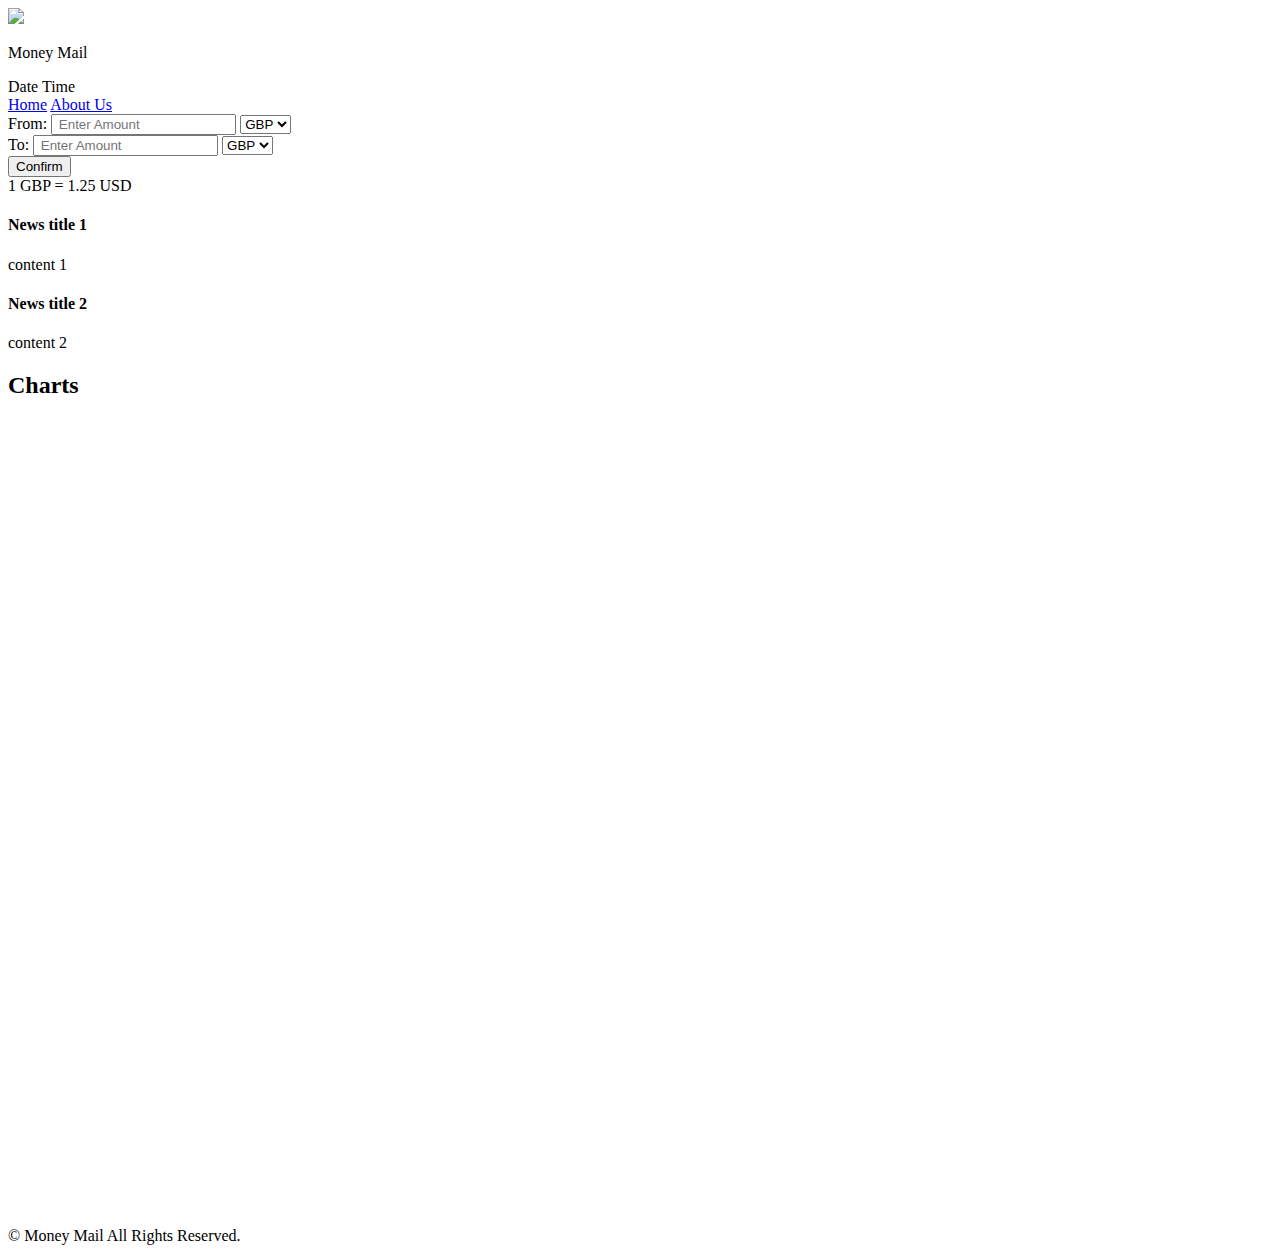
==== index.html @ 21fdd503 "fixed nav alignment" ====
<!DOCTYPE html>
<html lang="en">
  <head>
    <meta charset="UTF-8" />
    <meta http-equiv="X-UA-Compatible" content="IE=edge" />
    <meta name="viewport" content="width=device-width, initial-scale=1.0" />
    <title>Money Mail Homepage</title>
    <link rel="preconnect" href="https://fonts.googleapis.com/css2?family=Cormorant:wght@400;500;600;700&display=swap">
    <link rel="preconnect" href="https://fonts.gstatic.com" crossorigin>
    <script src="https://cdn.tailwindcss.com"></script>

    <script>
      tailwind.config = {
        theme: {
          screens: {
            sm: "480px",
            md: "768px",
            lg: "976px",
            xl: "1280px",
          },
          extend: {
            fontFamily: {
        'cormorant': ['"Cormorant"', 'serif']
      },
            colors: {
              "sea-blue": "#73b9d7",
              "sky-blue": "#9de6e8",
              "peach-puff": "#f9dbbdff",
              "light-pink": "#ffa5abff",
              "blush": "#da627dff",
              "maroon-x-11": "#a53860ff",
              "dark-sienna": "#450920ff",
              "russian-violet": "#231942ff",
              "purple-navy": "#5e548eff",
              "purple-mountain-majesty": "#9f86c0ff",
              "lilac": "#be95c4ff",
              "pink-lavender": "#e0b1cbff",
            },
          },
        },
      };
    </script>
    <!-- <style type="text/tailwindcss">
      @layer utilities {
        /* all custom css goes here */
        .example-class {
          background-color: red;
        }
      }
    </style> -->
  </head>
  <body class="flex flex-col min-h-screen font-cormorant">
    <!-- Header -->
    <header class="header flex justify-between py-6 px-4 bg-white shadow-lg bg-russian-violet text-white">
      <div class="flex w-1/2 justify-between">
        <!-- Logo -->
        <div class="flex">
          <div class="place-self-center"><img src="./assets/logo/money-mail-logo.jpeg" class="h-12 pr-2"/>
          </div>
          <div class="ml-2 text-5xl font-semibold"><p>Money Mail</p></div>
        </div>

        <!-- Moment.js date and time -->
        <div class="place-self-center text-xl">Date Time</div>
      </div>
      <!-- Right Hand Side Nav Bar -->
      <nav class="flex items-center">
        <a class="font-semibold hover:bg-white py-3 px-2 no-underline rounded uppercase hover:text-russian-violet" href="./index.html">Home</a>
        <a class="font-semibold hover:bg-white py-3 px-2 no-underline rounded uppercase hover:text-russian-violet" href="./team.html">About Us</a>
      </nav>
    </header>

    <!-- Main -->
    <main class="flex-1 flex flex-col h-full">
      <!-- Currency Section -->
      <section>
        <div class="flex flex-col mt-4 mx-20">
            <!-- Currency conversion Form -->
            <form
              class="py-14 w-full mt-10 border rounded-md text-white 
              bg-[url('https://images.unsplash.com/photo-1580519542036-c47de6196ba5?crop=entropy&cs=tinysrgb&fm=jpg&ixlib=rb-1.2.1&q=80&raw_url=true&ixid=MnwxMjA3fDB8MHxwaG90by1wYWdlfHx8fGVufDB8fHx8&auto=format&fit=crop&w=1471')]"
              id="currency-form"
              action="">
              <div class="flex justify-center">
                <div>
                  <label class="inline-block w-10 font-semibold" for="input-currency">From:</label>
                  <input class="border rounded-md text-russian-violet" type="text" id="input-amt" placeholder=" Enter Amount" />
                  <select class="mb-6 md:mr-6 border text-black rounded-md p-0.5" name="currency" id="currency1">
                    <option value="GBP">GBP</option>
                    <option value="USD">USD</option>
                    <option value="EUR">EUR</option>
                    <option value="JPY">JPY</option>
                    <option value="CHF">CHF</option>
                    <option value="CAD">CAD</option>
                  </select>
                </div>
                <div>
                  <label class="inline-block w-5 font-semibold" for="output-currency">To:</label>
                  <input class="border rounded-md text-russian-violet" type="text" id="output-amt" placeholder=" Enter Amount" />
                  <select class="border text-black rounded-md p-0.5" name="currency" id="currency2">
                    <option value="GBP">GBP</option>
                    <option value="USD">USD</option>
                    <option value="EUR">EUR</option>
                    <option value="JPY">JPY</option>
                    <option value="CHF">CHF</option>
                    <option value="CAD">CAD</option>
                  </select>
                </div>
                <div class="pl-10">
                  <button
                  class="inline-block w-20 font-semibold bg-russian-violet rounded-md border border-russian-violet"
                  id="confirm-btn">Confirm
                </button>
                </div>
              </div>
              <div class="flex justify-center">
                <div id="conversion-info"
                class="w-1/5 flex py-4 justify-center items-center text-gray-200 rounded-md border bg-russian-violet ">
                1 GBP = 1.25 USD</div>
              </div>
            </form>
          
          </div>
        <div class="flex-1 grid md:grid-cols-2 my-10 content-center text-center border py-10 myown mx-14 p-3 bg-russian-violet rounded-lg">
          <div class="p-3">
            <div class="bg-white p-6 shadow-lg">
            <h4 class="text-2xl font-bold mb-2 text-gray-800"
            id="news-title-1">News title 1</h4>
            <p class="text-gray-700" 
            id="news1">content 1</p>
          </div></div>
          <div class="p-3">
            <div class="bg-white p-6 shadow-lg">
            <h4 class="text-2xl font-bold mb-2 text-gray-800"
            id="news-title-2">News title 2</h4>
            <p class="text-gray-700" 
            id="news2">content 2</p>
          </div></div>
        </div>
      </section>

      <!-- Charts Section -->
      <section class="w-full border flex-1" id="chart-section">
        <div>
          <h2 class="text-6xl mb-6">Charts</h2>
          <div class="flex flex-col gap-2 md:flex-row w-full justify-around">
            <div>
                <!-- chart will be embedded in here -->
                <canvas id="chart-1" width="400" height="400"></canvas></div>
              <div>
                <!-- chart will be embedded in here -->
                <canvas id="chart-2" width="400" height="400"></canvas></div>
          </div>
          </div>
        </div>
      </section>
    </main>
    <footer class="py-6 border bg-russian-violet text-white text-center">&copy; Money Mail All Rights Reserved.</footer>
    <script
    src="https://cdnjs.cloudflare.com/ajax/libs/jquery/3.6.0/jquery.min.js"
    integrity="sha512-894YE6QWD5I59HgZOGReFYm4dnWc1Qt5NtvYSaNcOP+u1T9qYdvdihz0PPSiiqn/+/3e7Jo4EaG7TubfWGUrMQ=="
    crossorigin="anonymous"
    referrerpolicy="no-referrer"
  ></script>
  <script
    src="https://cdnjs.cloudflare.com/ajax/libs/jqueryui/1.12.1/jquery-ui.min.js"
    integrity="sha512-uto9mlQzrs59VwILcLiRYeLKPPbS/bT71da/OEBYEwcdNUk8jYIy+D176RYoop1Da+f9mvkYrmj5MCLZWEtQuA=="
    crossorigin="anonymous"
    referrerpolicy="no-referrer"
  ></script>
  <script src="https://cdn.jsdelivr.net/npm/chart.js@3.7.1/dist/chart.min.js"></script>
  <script
    src="https://cdnjs.cloudflare.com/ajax/libs/moment.js/2.29.3/moment.min.js"
    integrity="sha512-x/vqovXY/Q4b+rNjgiheBsA/vbWA3IVvsS8lkQSX1gQ4ggSJx38oI2vREZXpTzhAv6tNUaX81E7QBBzkpDQayA=="
    crossorigin="anonymous"
    referrerpolicy="no-referrer"
  ></script>
  <script src="./assets/js/news.js"></script>
  <script src="./assets/js/index.js"></script>
  </body>
</html>
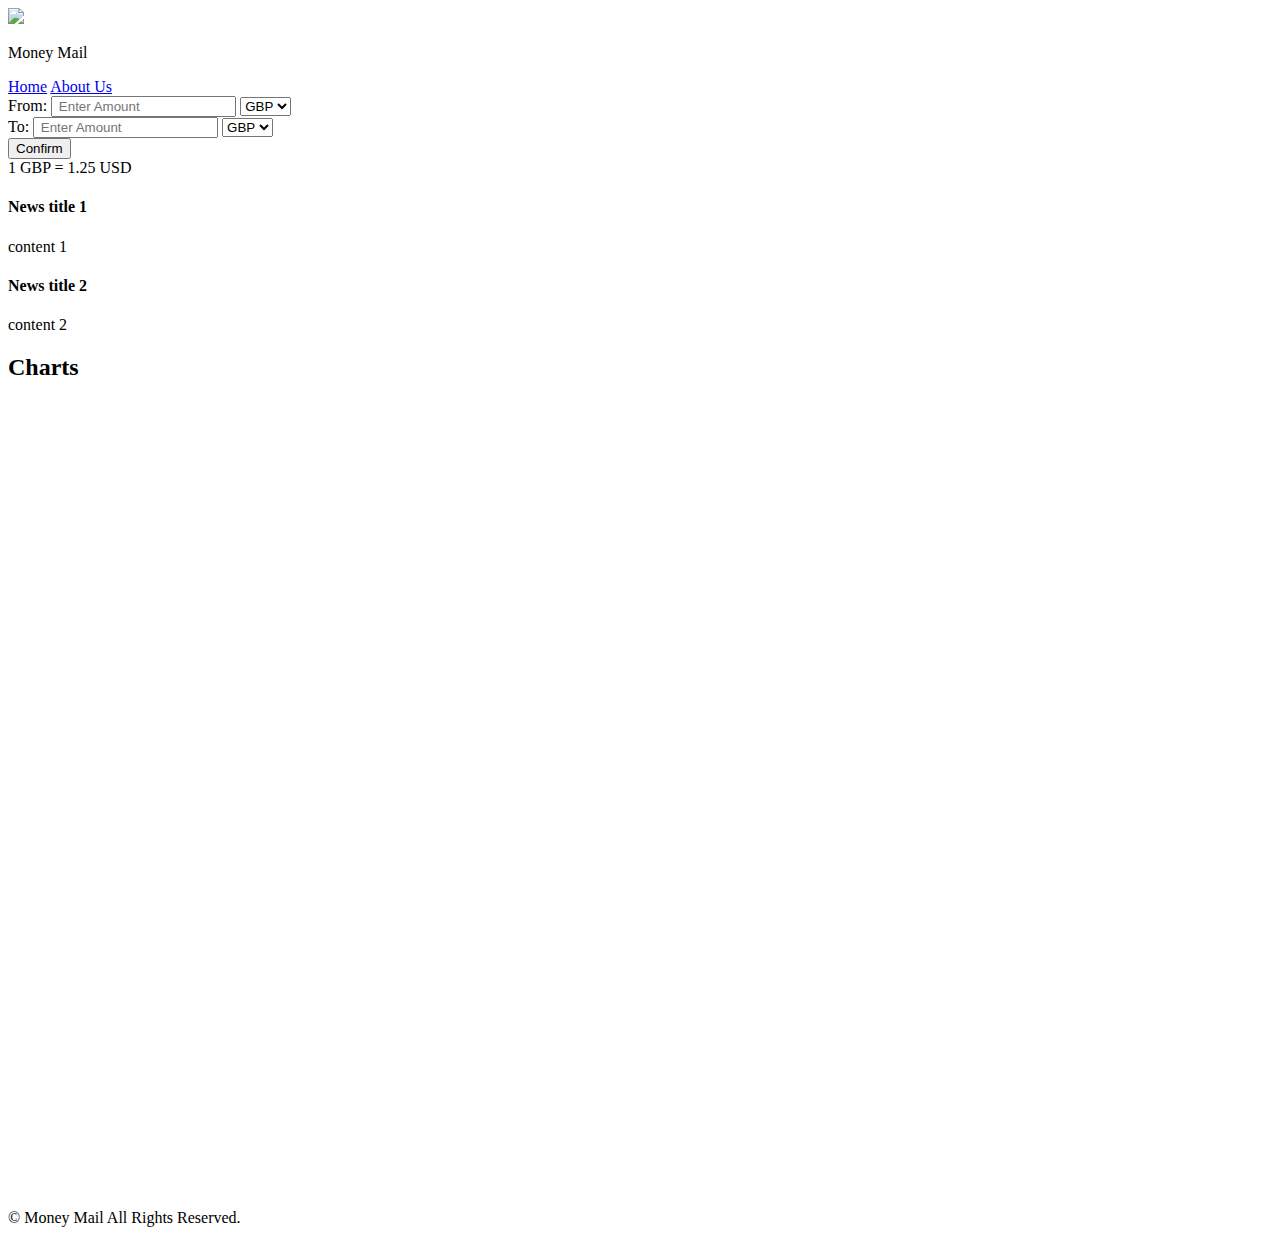
==== commit d1a79159: "fixed alignment moment.js" ====
--- a/index.html
+++ b/index.html
@@ -57,12 +57,11 @@
         <div class="flex">
           <div class="place-self-center"><img src="./assets/logo/money-mail-logo.jpeg" class="h-12 pr-2"/>
           </div>
-          <div class="ml-2 text-5xl font-semibold"><p>Money Mail</p></div>
+          <div class="mx-10 text-5xl font-semibold"><p>Money Mail</p></div>
+            <!-- Moment.js date and time -->
+        <div class="date-timer place-self-center text-2xl font-bold"></div>
+      </div>
         </div>
-
-        <!-- Moment.js date and time -->
-        <div class="place-self-center text-xl">Date Time</div>
-      </div>
       <!-- Right Hand Side Nav Bar -->
       <nav class="flex items-center">
         <a class="font-semibold hover:bg-white py-3 px-2 no-underline rounded uppercase hover:text-russian-violet" href="./index.html">Home</a>
@@ -170,11 +169,9 @@
   ></script>
   <script src="https://cdn.jsdelivr.net/npm/chart.js@3.7.1/dist/chart.min.js"></script>
   <script
-    src="https://cdnjs.cloudflare.com/ajax/libs/moment.js/2.29.3/moment.min.js"
-    integrity="sha512-x/vqovXY/Q4b+rNjgiheBsA/vbWA3IVvsS8lkQSX1gQ4ggSJx38oI2vREZXpTzhAv6tNUaX81E7QBBzkpDQayA=="
-    crossorigin="anonymous"
-    referrerpolicy="no-referrer"
-  ></script>
+  src="https://cdnjs.cloudflare.com/ajax/libs/moment.js/2.29.3/moment.min.js"
+  crossorigin="anonymous" referrerpolicy="no-referrer"></script>
+  <script src="./assets/js/utility.js"></script>
   <script src="./assets/js/news.js"></script>
   <script src="./assets/js/index.js"></script>
   </body>
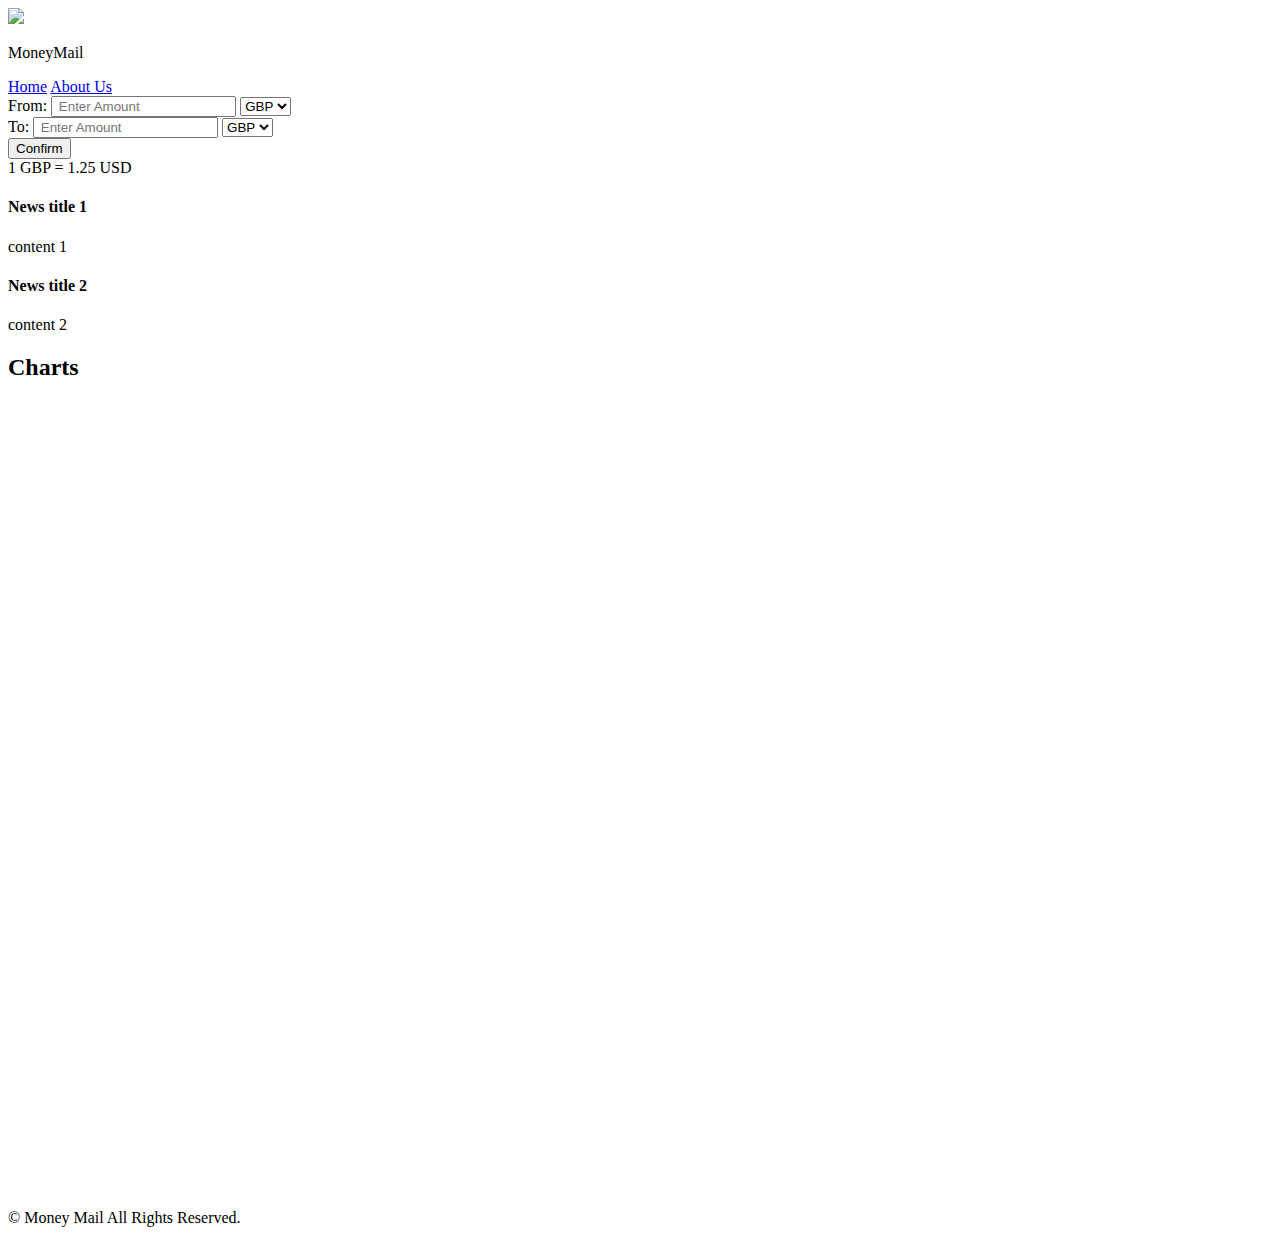
==== commit 81546ec4: "header css" ====
--- a/index.html
+++ b/index.html
@@ -55,11 +55,11 @@
       <div class="flex w-1/2 justify-between">
         <!-- Logo -->
         <div class="flex">
-          <div class="place-self-center"><img src="./assets/logo/money-mail-logo.jpeg" class="h-12 pr-2"/>
+          <div class="place-self-center"><img src="./assets/images/logo/logodraft1.png" class="h-12 pr-2"/>
           </div>
-          <div class="mx-10 text-5xl font-semibold"><p>Money Mail</p></div>
+          <div class="mx-2 pr-2 text-5xl font-semibold"><p>MoneyMail</p></div>
             <!-- Moment.js date and time -->
-        <div class="date-timer place-self-center text-2xl font-bold"></div>
+        <div class="date-timer place-self-center text-1xl font-bold"></div>
       </div>
         </div>
       <!-- Right Hand Side Nav Bar -->
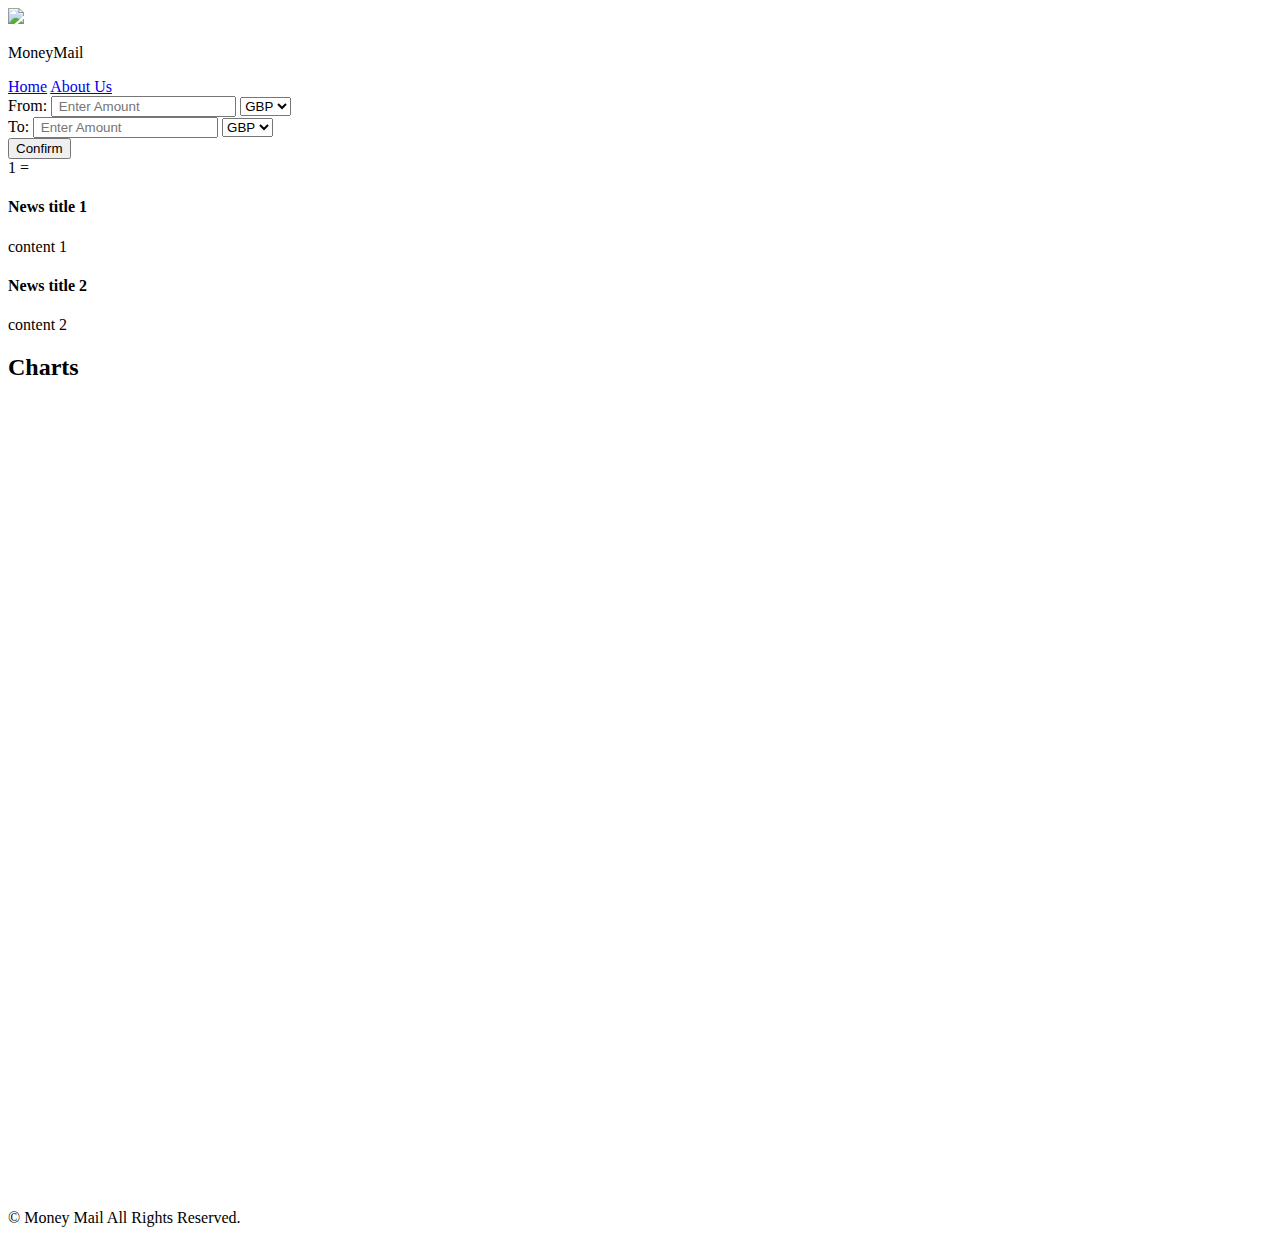
==== commit 95bd4992: "Merge pull request #46 from ss12932/currency-js" ====
--- a/index.html
+++ b/index.html
@@ -5,8 +5,11 @@
     <meta http-equiv="X-UA-Compatible" content="IE=edge" />
     <meta name="viewport" content="width=device-width, initial-scale=1.0" />
     <title>Money Mail Homepage</title>
-    <link rel="preconnect" href="https://fonts.googleapis.com/css2?family=Cormorant:wght@400;500;600;700&display=swap">
-    <link rel="preconnect" href="https://fonts.gstatic.com" crossorigin>
+    <link
+      rel="preconnect"
+      href="https://fonts.googleapis.com/css2?family=Cormorant:wght@400;500;600;700&display=swap"
+    />
+    <link rel="preconnect" href="https://fonts.gstatic.com" crossorigin />
     <script src="https://cdn.tailwindcss.com"></script>
 
     <script>
@@ -20,20 +23,20 @@
           },
           extend: {
             fontFamily: {
-        'cormorant': ['"Cormorant"', 'serif']
-      },
+              cormorant: ['"Cormorant"', "serif"],
+            },
             colors: {
               "sea-blue": "#73b9d7",
               "sky-blue": "#9de6e8",
               "peach-puff": "#f9dbbdff",
               "light-pink": "#ffa5abff",
-              "blush": "#da627dff",
+              blush: "#da627dff",
               "maroon-x-11": "#a53860ff",
               "dark-sienna": "#450920ff",
               "russian-violet": "#231942ff",
               "purple-navy": "#5e548eff",
               "purple-mountain-majesty": "#9f86c0ff",
-              "lilac": "#be95c4ff",
+              lilac: "#be95c4ff",
               "pink-lavender": "#e0b1cbff",
             },
           },
@@ -51,21 +54,32 @@
   </head>
   <body class="flex flex-col min-h-screen font-cormorant">
     <!-- Header -->
-    <header class="header flex justify-between py-6 px-4 bg-white shadow-lg bg-russian-violet text-white">
+    <header
+      class="header flex justify-between py-6 px-4 bg-white shadow-lg bg-russian-violet text-white"
+    >
       <div class="flex w-1/2 justify-between">
         <!-- Logo -->
         <div class="flex">
-          <div class="place-self-center"><img src="./assets/images/logo/logodraft1.png" class="h-12 pr-2"/>
+          <div class="place-self-center">
+            <img src="./assets/images/logo/logodraft1.png" class="h-12 pr-2" />
           </div>
           <div class="mx-2 pr-2 text-5xl font-semibold"><p>MoneyMail</p></div>
-            <!-- Moment.js date and time -->
-        <div class="date-timer place-self-center text-1xl font-bold"></div>
+          <!-- Moment.js date and time -->
+          <div class="date-timer place-self-center text-1xl font-bold"></div>
+        </div>
       </div>
-        </div>
       <!-- Right Hand Side Nav Bar -->
       <nav class="flex items-center">
-        <a class="font-semibold hover:bg-white py-3 px-2 no-underline rounded uppercase hover:text-russian-violet" href="./index.html">Home</a>
-        <a class="font-semibold hover:bg-white py-3 px-2 no-underline rounded uppercase hover:text-russian-violet" href="./team.html">About Us</a>
+        <a
+          class="font-semibold hover:bg-white py-3 px-2 no-underline rounded uppercase hover:text-russian-violet"
+          href="./index.html"
+          >Home</a
+        >
+        <a
+          class="font-semibold hover:bg-white py-3 px-2 no-underline rounded uppercase hover:text-russian-violet"
+          href="./team.html"
+          >About Us</a
+        >
       </nav>
     </header>
 
@@ -74,67 +88,111 @@
       <!-- Currency Section -->
       <section>
         <div class="flex flex-col mt-4 mx-20">
-            <!-- Currency conversion Form -->
-            <form
-              class="py-14 w-full mt-10 border rounded-md text-white 
-              bg-[url('https://images.unsplash.com/photo-1580519542036-c47de6196ba5?crop=entropy&cs=tinysrgb&fm=jpg&ixlib=rb-1.2.1&q=80&raw_url=true&ixid=MnwxMjA3fDB8MHxwaG90by1wYWdlfHx8fGVufDB8fHx8&auto=format&fit=crop&w=1471')]"
-              id="currency-form"
-              action="">
-              <div class="flex justify-center">
-                <div>
-                  <label class="inline-block w-10 font-semibold" for="input-currency">From:</label>
-                  <input class="border rounded-md text-russian-violet" type="text" id="input-amt" placeholder=" Enter Amount" />
-                  <select class="mb-6 md:mr-6 border text-black rounded-md p-0.5" name="currency" id="currency1">
-                    <option value="GBP">GBP</option>
-                    <option value="USD">USD</option>
-                    <option value="EUR">EUR</option>
-                    <option value="JPY">JPY</option>
-                    <option value="CHF">CHF</option>
-                    <option value="CAD">CAD</option>
-                  </select>
-                </div>
-                <div>
-                  <label class="inline-block w-5 font-semibold" for="output-currency">To:</label>
-                  <input class="border rounded-md text-russian-violet" type="text" id="output-amt" placeholder=" Enter Amount" />
-                  <select class="border text-black rounded-md p-0.5" name="currency" id="currency2">
-                    <option value="GBP">GBP</option>
-                    <option value="USD">USD</option>
-                    <option value="EUR">EUR</option>
-                    <option value="JPY">JPY</option>
-                    <option value="CHF">CHF</option>
-                    <option value="CAD">CAD</option>
-                  </select>
-                </div>
-                <div class="pl-10">
-                  <button
+          <!-- Currency conversion Form -->
+          <form
+            class="py-14 w-full mt-10 border rounded-md text-white bg-[url('https://images.unsplash.com/photo-1580519542036-c47de6196ba5?crop=entropy&cs=tinysrgb&fm=jpg&ixlib=rb-1.2.1&q=80&raw_url=true&ixid=MnwxMjA3fDB8MHxwaG90by1wYWdlfHx8fGVufDB8fHx8&auto=format&fit=crop&w=1471')]"
+            id="currency-form"
+            action=""
+          >
+            <div class="flex justify-center">
+              <div>
+                <label
+                  class="inline-block w-10 font-semibold"
+                  for="input-currency"
+                  >From:</label
+                >
+                <input
+                  class="border rounded-md text-russian-violet"
+                  type="text"
+                  id="input-amt"
+                  placeholder=" Enter Amount"
+                />
+                <select
+                  class="mb-6 md:mr-6 border text-black rounded-md p-0.5"
+                  name="currency"
+                  id="currency1"
+                >
+                  <option value="GBP">GBP</option>
+                  <option value="USD">USD</option>
+                  <option value="EUR">EUR</option>
+                  <option value="JPY">JPY</option>
+                  <option value="CHF">CHF</option>
+                  <option value="CAD">CAD</option>
+                </select>
+              </div>
+              <div>
+                <label
+                  class="inline-block w-5 font-semibold"
+                  for="output-currency"
+                  >To:</label
+                >
+                <input
+                  class="border rounded-md text-russian-violet"
+                  type="text"
+                  id="output-amt"
+                  placeholder=" Enter Amount"
+                />
+                <select
+                  class="border text-black rounded-md p-0.5"
+                  name="currency"
+                  id="currency2"
+                >
+                  <option value="GBP">GBP</option>
+                  <option value="USD">USD</option>
+                  <option value="EUR">EUR</option>
+                  <option value="JPY">JPY</option>
+                  <option value="CHF">CHF</option>
+                  <option value="CAD">CAD</option>
+                </select>
+              </div>
+              <div class="pl-10">
+                <button
                   class="inline-block w-20 font-semibold bg-russian-violet rounded-md border border-russian-violet"
-                  id="confirm-btn">Confirm
+                  id="confirm-btn"
+                >
+                  Confirm
                 </button>
-                </div>
-              </div>
-              <div class="flex justify-center">
-                <div id="conversion-info"
-                class="w-1/5 flex py-4 justify-center items-center text-gray-200 rounded-md border bg-russian-violet ">
-                1 GBP = 1.25 USD</div>
-              </div>
-            </form>
-          
-          </div>
-        <div class="flex-1 grid md:grid-cols-2 my-10 content-center text-center border py-10 myown mx-14 p-3 bg-russian-violet rounded-lg">
+              </div>
+            </div>
+            <div class="flex justify-center">
+              <div
+                id="conversion-info"
+                class="w-1/5 flex py-4 justify-center items-center text-gray-200 rounded-md border bg-russian-violet"
+              >
+                <span class="p-0.5">1</span>
+                <span id="input-currency" class="p-0.5"></span>
+                <span> = </span>
+                <span id="output-value" class="p-0.5"></span>
+                <span id="output-currency" class="p-0.5"></span>
+              </div>
+            </div>
+          </form>
+        </div>
+        <div
+          class="flex-1 grid md:grid-cols-2 my-10 content-center text-center border py-10 myown mx-14 p-5 rounded-lg bg-[url('https://images.unsplash.com/photo-1586074299757-dc655f18518c?ixlib=rb-1.2.1&raw_url=true&q=80&fm=jpg&crop=entropy&cs=tinysrgb&ixid=MnwxMjA3fDB8MHxwaG90by1wYWdlfHx8fGVufDB8fHx8&auto=format&fit=crop&w=687')]"
+        >
           <div class="p-3">
             <div class="bg-white p-6 shadow-lg">
-            <h4 class="text-2xl font-bold mb-2 text-gray-800"
-            id="news-title-1">News title 1</h4>
-            <p class="text-gray-700" 
-            id="news1">content 1</p>
-          </div></div>
+              <h4
+                class="text-2xl font-bold mb-2 text-gray-800"
+                id="news-title-1"
+              >
+                News title 1
+              </h4>
+              <p class="text-gray-700" id="news1">content 1</p>
+            </div>
+          </div>
           <div class="p-3">
             <div class="bg-white p-6 shadow-lg">
-            <h4 class="text-2xl font-bold mb-2 text-gray-800"
-            id="news-title-2">News title 2</h4>
-            <p class="text-gray-700" 
-            id="news2">content 2</p>
-          </div></div>
+              <h4
+                class="text-2xl font-bold mb-2 text-gray-800"
+                id="news-title-2"
+              >
+                News title 2
+              </h4>
+              <p class="text-gray-700" id="news2">content 2</p>
+            </div>
+          </div>
         </div>
       </section>
 
@@ -144,35 +202,40 @@
           <h2 class="text-6xl mb-6">Charts</h2>
           <div class="flex flex-col gap-2 md:flex-row w-full justify-around">
             <div>
-                <!-- chart will be embedded in here -->
-                <canvas id="chart-1" width="400" height="400"></canvas></div>
-              <div>
-                <!-- chart will be embedded in here -->
-                <canvas id="chart-2" width="400" height="400"></canvas></div>
-          </div>
+              <!-- chart will be embedded in here -->
+              <canvas id="chart-1" width="400" height="400"></canvas>
+            </div>
+            <div>
+              <!-- chart will be embedded in here -->
+              <canvas id="chart-2" width="400" height="400"></canvas>
+            </div>
           </div>
         </div>
       </section>
     </main>
-    <footer class="py-6 border bg-russian-violet text-white text-center">&copy; Money Mail All Rights Reserved.</footer>
+    <footer class="py-6 border bg-russian-violet text-white text-center">
+      &copy; Money Mail All Rights Reserved.
+    </footer>
     <script
-    src="https://cdnjs.cloudflare.com/ajax/libs/jquery/3.6.0/jquery.min.js"
-    integrity="sha512-894YE6QWD5I59HgZOGReFYm4dnWc1Qt5NtvYSaNcOP+u1T9qYdvdihz0PPSiiqn/+/3e7Jo4EaG7TubfWGUrMQ=="
-    crossorigin="anonymous"
-    referrerpolicy="no-referrer"
-  ></script>
-  <script
-    src="https://cdnjs.cloudflare.com/ajax/libs/jqueryui/1.12.1/jquery-ui.min.js"
-    integrity="sha512-uto9mlQzrs59VwILcLiRYeLKPPbS/bT71da/OEBYEwcdNUk8jYIy+D176RYoop1Da+f9mvkYrmj5MCLZWEtQuA=="
-    crossorigin="anonymous"
-    referrerpolicy="no-referrer"
-  ></script>
-  <script src="https://cdn.jsdelivr.net/npm/chart.js@3.7.1/dist/chart.min.js"></script>
-  <script
-  src="https://cdnjs.cloudflare.com/ajax/libs/moment.js/2.29.3/moment.min.js"
-  crossorigin="anonymous" referrerpolicy="no-referrer"></script>
-  <script src="./assets/js/utility.js"></script>
-  <script src="./assets/js/news.js"></script>
-  <script src="./assets/js/index.js"></script>
+      src="https://cdnjs.cloudflare.com/ajax/libs/jquery/3.6.0/jquery.min.js"
+      integrity="sha512-894YE6QWD5I59HgZOGReFYm4dnWc1Qt5NtvYSaNcOP+u1T9qYdvdihz0PPSiiqn/+/3e7Jo4EaG7TubfWGUrMQ=="
+      crossorigin="anonymous"
+      referrerpolicy="no-referrer"
+    ></script>
+    <script
+      src="https://cdnjs.cloudflare.com/ajax/libs/jqueryui/1.12.1/jquery-ui.min.js"
+      integrity="sha512-uto9mlQzrs59VwILcLiRYeLKPPbS/bT71da/OEBYEwcdNUk8jYIy+D176RYoop1Da+f9mvkYrmj5MCLZWEtQuA=="
+      crossorigin="anonymous"
+      referrerpolicy="no-referrer"
+    ></script>
+    <script src="https://cdn.jsdelivr.net/npm/chart.js@3.7.1/dist/chart.min.js"></script>
+    <script
+      src="https://cdnjs.cloudflare.com/ajax/libs/moment.js/2.29.3/moment.min.js"
+      crossorigin="anonymous"
+      referrerpolicy="no-referrer"
+    ></script>
+    <script src="./assets/js/utility.js"></script>
+    <script src="./assets/js/news.js"></script>
+    <script src="./assets/js/index.js"></script>
   </body>
-</html>+</html>
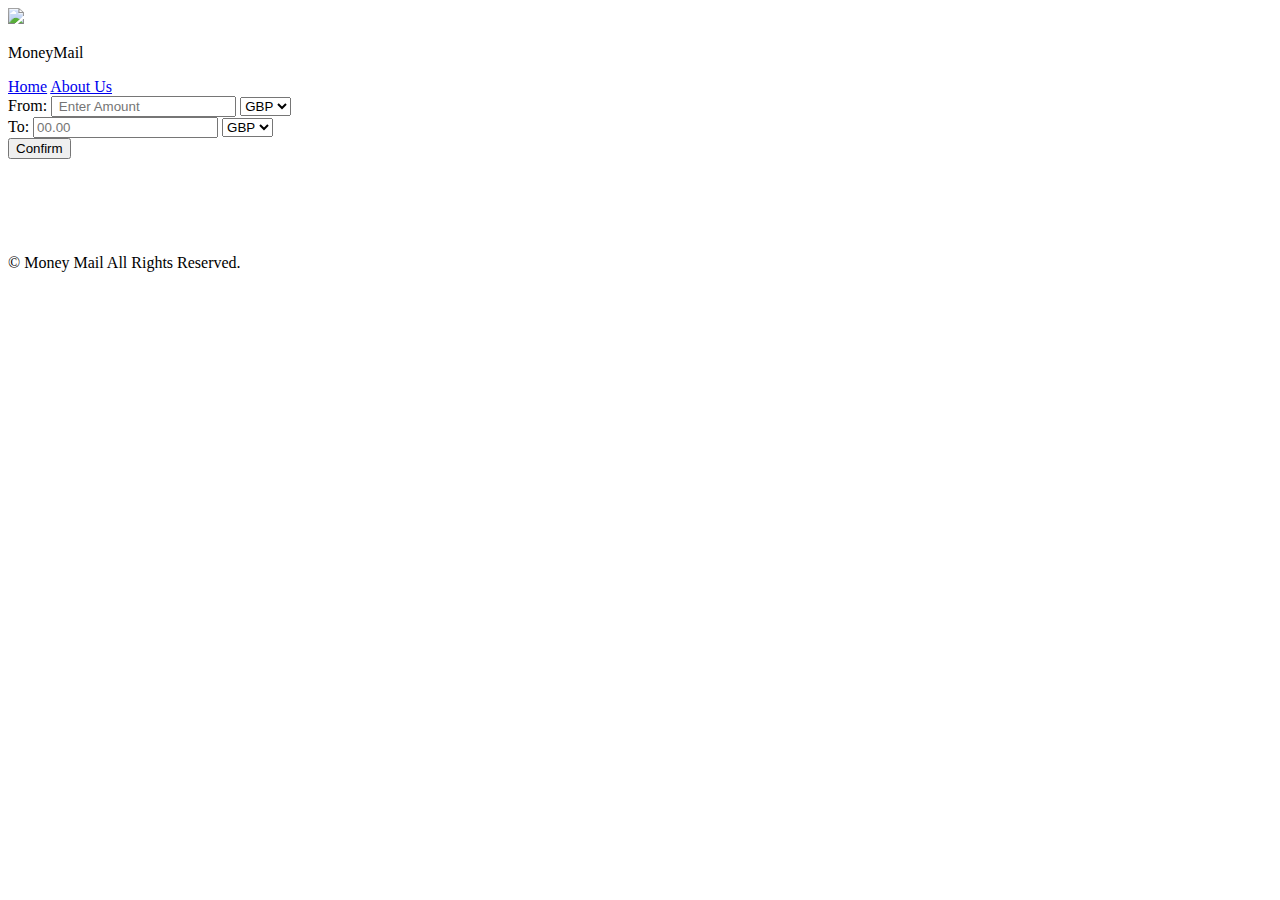
==== commit c7c511a3: "removed height img" ====
--- a/index.html
+++ b/index.html
@@ -60,7 +60,7 @@
       <div class="flex w-1/2 justify-between">
         <!-- Logo -->
         <div class="flex">
-          <div class="place-self-center">
+          <div class="place-self-center hover:scale-125 transition">
             <img src="./assets/images/logo/logodraft1.png" class="h-12 pr-2" />
           </div>
           <div class="mx-2 pr-2 text-5xl font-semibold"><p>MoneyMail</p></div>
@@ -130,7 +130,8 @@
                   class="border rounded-md text-russian-violet"
                   type="text"
                   id="output-amt"
-                  placeholder=" Enter Amount"
+                  placeholder="00.00"
+                  readonly
                 />
                 <select
                   class="border text-black rounded-md p-0.5"
@@ -157,13 +158,14 @@
             <div class="flex justify-center">
               <div
                 id="conversion-info"
-                class="w-1/5 flex py-4 justify-center items-center text-gray-200 rounded-md border bg-russian-violet"
+                class="w-1/5 flex py-8 justify-center items-center text-gray-200 rounded-md border bg-russian-violet"
               >
-                <span class="p-0.5">1</span>
-                <span id="input-currency" class="p-0.5"></span>
+                <span class="h-5" id="conv-span"></span>
+                <!-- <span class="p-0.5">1</span> -->
+                <!-- <span id="input-currency" class="p-0.5"></span>
                 <span> = </span>
                 <span id="output-value" class="p-0.5"></span>
-                <span id="output-currency" class="p-0.5"></span>
+                <span id="output-currency" class="p-0.5"></span> -->
               </div>
             </div>
           </form>
@@ -172,42 +174,31 @@
           class="flex-1 grid md:grid-cols-2 my-10 content-center text-center border py-10 myown mx-14 p-5 rounded-lg bg-[url('https://images.unsplash.com/photo-1586074299757-dc655f18518c?ixlib=rb-1.2.1&raw_url=true&q=80&fm=jpg&crop=entropy&cs=tinysrgb&ixid=MnwxMjA3fDB8MHxwaG90by1wYWdlfHx8fGVufDB8fHx8&auto=format&fit=crop&w=687')]"
         >
           <div class="p-3">
-            <div class="bg-white p-6 shadow-lg">
+            <div class="bg-white p-6 shadow-lg h-[45rem]">
               <h4
                 class="text-2xl font-bold mb-2 text-gray-800"
                 id="news-title-1"
               >
-                News title 1
+                <a href="" id="link1" target="_blank"></a>
               </h4>
-              <p class="text-gray-700" id="news1">content 1</p>
+              <a href="" id="newsImageLink1" target="_blank"
+                ><img src="" alt="" id="newsImage1"
+              /></a>
+              <p class="text-gray-700" id="news1"></p>
             </div>
           </div>
           <div class="p-3">
-            <div class="bg-white p-6 shadow-lg">
+            <div class="bg-white p-6 shadow-lg h-[45rem]">
               <h4
                 class="text-2xl font-bold mb-2 text-gray-800"
                 id="news-title-2"
               >
-                News title 2
+                <a href="" id="link2" target="_blank"></a>
               </h4>
-              <p class="text-gray-700" id="news2">content 2</p>
-            </div>
-          </div>
-        </div>
-      </section>
-
-      <!-- Charts Section -->
-      <section class="w-full border flex-1" id="chart-section">
-        <div>
-          <h2 class="text-6xl mb-6">Charts</h2>
-          <div class="flex flex-col gap-2 md:flex-row w-full justify-around">
-            <div>
-              <!-- chart will be embedded in here -->
-              <canvas id="chart-1" width="400" height="400"></canvas>
-            </div>
-            <div>
-              <!-- chart will be embedded in here -->
-              <canvas id="chart-2" width="400" height="400"></canvas>
+              <a href="" id="newsImageLink2" target="_blank"
+                ><img src="" alt="" id="newsImage2"
+              /></a>
+              <p class="text-gray-700" id="news2"></p>
             </div>
           </div>
         </div>
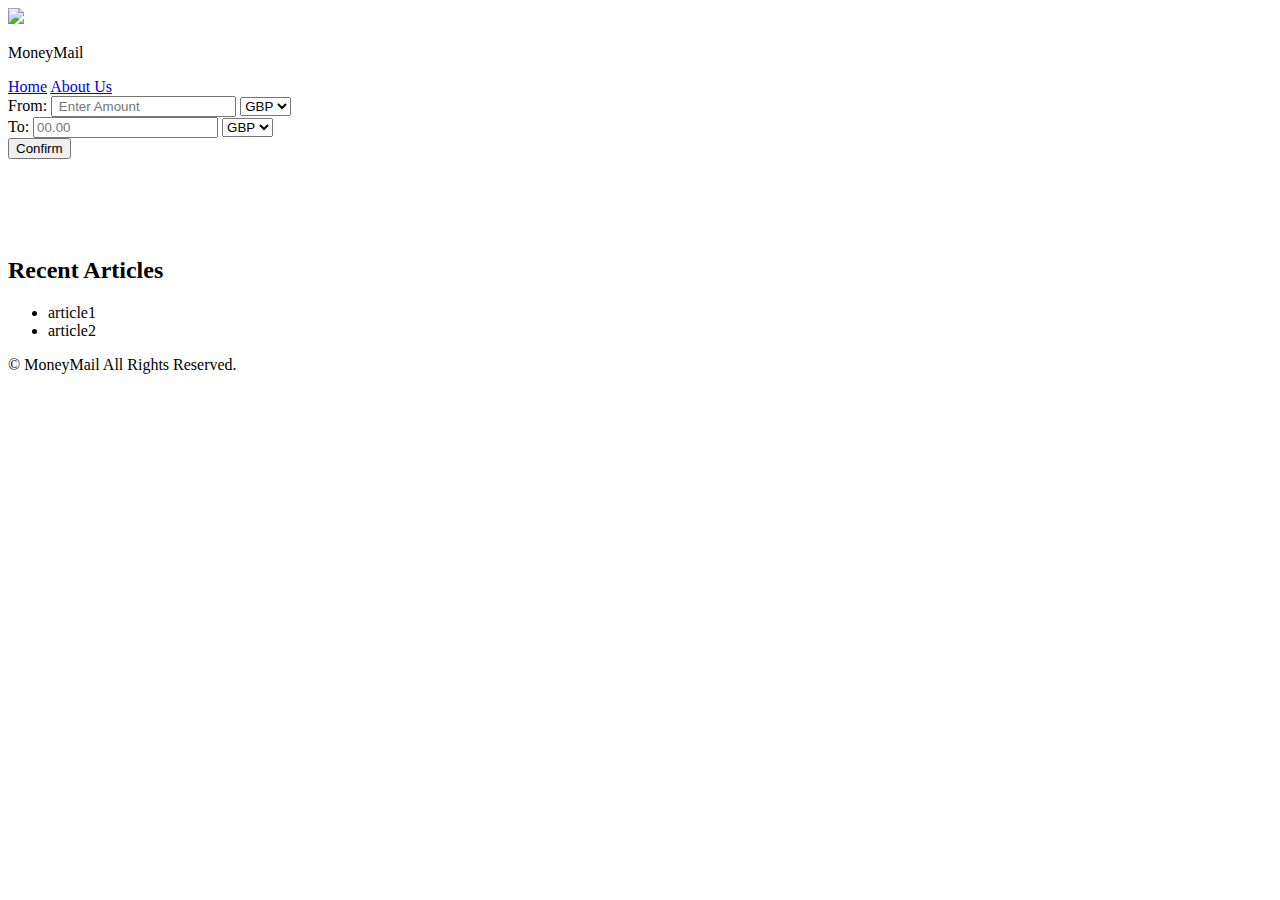
==== commit bd90ec5d: "fixed nav responsiveness" ====
--- a/index.html
+++ b/index.html
@@ -55,17 +55,21 @@
   <body class="flex flex-col min-h-screen font-cormorant">
     <!-- Header -->
     <header
-      class="header flex justify-between py-6 px-4 bg-white shadow-lg bg-russian-violet text-white"
+      class="header flex justify-center flex-col items-center md:items-start md:justify-between py-6 px-4 bg-white shadow-lg bg-russian-violet text-white md:flex-row"
     >
-      <div class="flex w-1/2 justify-between">
+      <div class="flex w-1/2 justify-center md:justify-between">
         <!-- Logo -->
-        <div class="flex">
+        <div class="flex flex-col lg:flex-row">
           <div class="place-self-center hover:scale-125 transition">
             <img src="./assets/images/logo/logodraft1.png" class="h-12 pr-2" />
           </div>
-          <div class="mx-2 pr-2 text-5xl font-semibold"><p>MoneyMail</p></div>
+          <div class="flex mx-2 pr-2 text-5xl font-semibold mb-4">
+            <p>MoneyMail</p>
+          </div>
           <!-- Moment.js date and time -->
-          <div class="date-timer place-self-center text-1xl font-bold"></div>
+          <div
+            class="flex date-timer place-self-center text-1xl font-bold"
+          ></div>
         </div>
       </div>
       <!-- Right Hand Side Nav Bar -->
@@ -84,7 +88,7 @@
     </header>
 
     <!-- Main -->
-    <main class="flex-1 flex flex-col h-full">
+    <main class="flex-1 flex flex-col min-h-full">
       <!-- Currency Section -->
       <section>
         <div class="flex flex-col mt-4 mx-20">
@@ -174,7 +178,7 @@
           class="flex-1 grid md:grid-cols-2 my-10 content-center text-center border py-10 myown mx-14 p-5 rounded-lg bg-[url('https://images.unsplash.com/photo-1586074299757-dc655f18518c?ixlib=rb-1.2.1&raw_url=true&q=80&fm=jpg&crop=entropy&cs=tinysrgb&ixid=MnwxMjA3fDB8MHxwaG90by1wYWdlfHx8fGVufDB8fHx8&auto=format&fit=crop&w=687')]"
         >
           <div class="p-3">
-            <div class="bg-white p-6 shadow-lg h-[45rem]">
+            <div class="bg-white p-6 shadow-lg">
               <h4
                 class="text-2xl font-bold mb-2 text-gray-800"
                 id="news-title-1"
@@ -188,7 +192,7 @@
             </div>
           </div>
           <div class="p-3">
-            <div class="bg-white p-6 shadow-lg h-[45rem]">
+            <div class="bg-white p-6 shadow-lg">
               <h4
                 class="text-2xl font-bold mb-2 text-gray-800"
                 id="news-title-2"
@@ -203,9 +207,20 @@
           </div>
         </div>
       </section>
+      <section
+        class="flex-1 grid grid-cols-1 my-10 content-center text-center border py-10 myown mx-12 p-5 rounded-lg bg-[url('https://images.unsplash.com/photo-1586074299757-dc655f18518c?ixlib=rb-1.2.1&raw_url=true&q=80&fm=jpg&crop=entropy&cs=tinysrgb&ixid=MnwxMjA3fDB8MHxwaG90by1wYWdlfHx8fGVufDB8fHx8&auto=format&fit=crop&w=687')]"
+      >
+        <div class="bg-white p-6 shadow-lg w-5/6 justify mx-auto">
+          <h2>Recent Articles</h2>
+          <ul>
+            <li>article1</li>
+            <li>article2</li>
+          </ul>
+        </div>
+      </section>
     </main>
     <footer class="py-6 border bg-russian-violet text-white text-center">
-      &copy; Money Mail All Rights Reserved.
+      &copy; MoneyMail All Rights Reserved.
     </footer>
     <script
       src="https://cdnjs.cloudflare.com/ajax/libs/jquery/3.6.0/jquery.min.js"
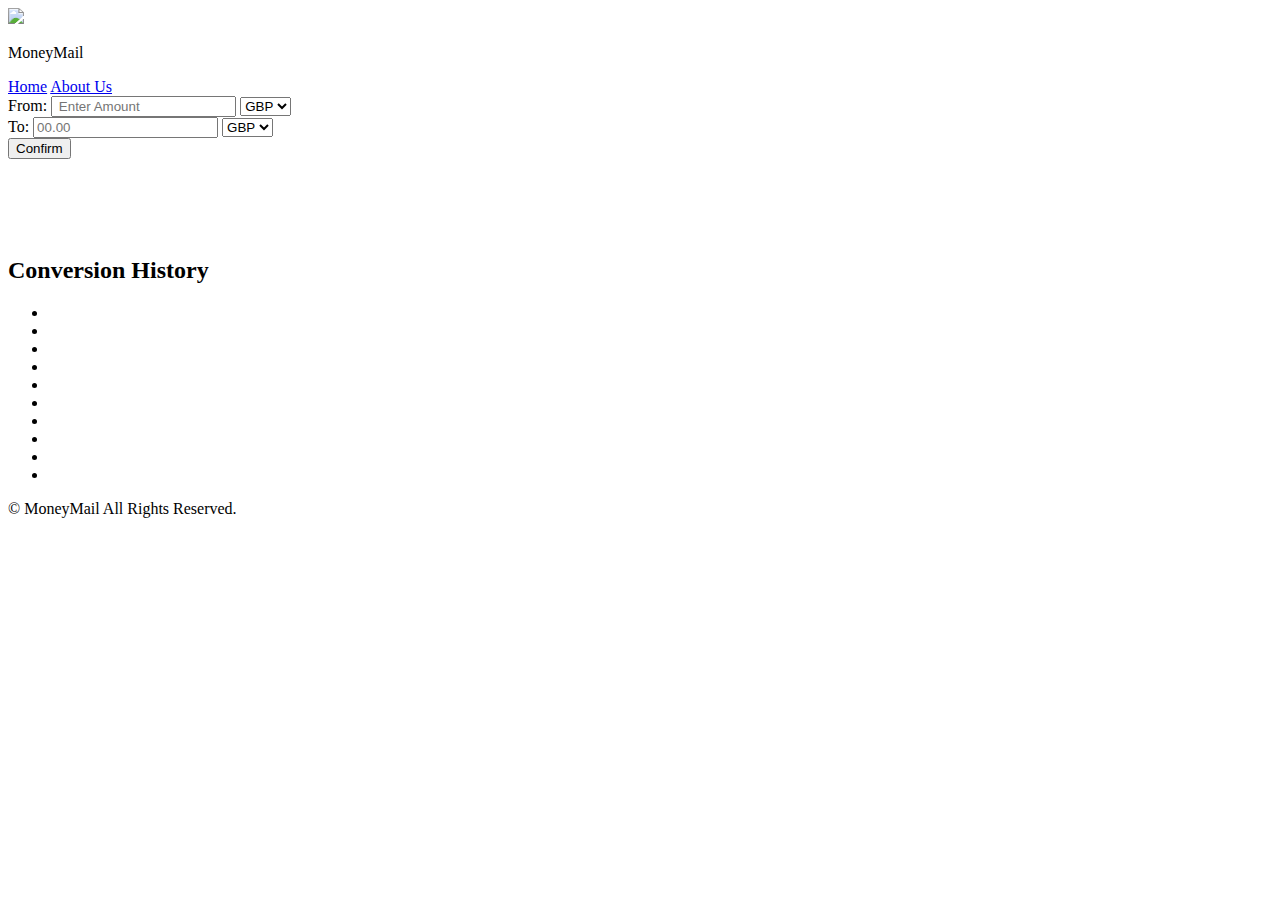
==== commit b2f6fd7e: "update nav bar responsiveness" ====
--- a/index.html
+++ b/index.html
@@ -59,11 +59,13 @@
     >
       <div class="flex w-1/2 justify-center md:justify-between">
         <!-- Logo -->
-        <div class="flex flex-col lg:flex-row">
+        <div class="flex justify-center flex-col lg:flex-row lg:items-cente">
           <div class="place-self-center hover:scale-125 transition">
             <img src="./assets/images/logo/logodraft1.png" class="h-12 pr-2" />
           </div>
-          <div class="flex mx-2 pr-2 text-5xl font-semibold mb-4">
+          <div
+            class="flex justify-center items-center mx-2 pr-2 text-5xl font-semibold mb-4 lg:mb-0"
+          >
             <p>MoneyMail</p>
           </div>
           <!-- Moment.js date and time -->
@@ -211,10 +213,18 @@
         class="flex-1 grid grid-cols-1 my-10 content-center text-center border py-10 myown mx-12 p-5 rounded-lg bg-[url('https://images.unsplash.com/photo-1586074299757-dc655f18518c?ixlib=rb-1.2.1&raw_url=true&q=80&fm=jpg&crop=entropy&cs=tinysrgb&ixid=MnwxMjA3fDB8MHxwaG90by1wYWdlfHx8fGVufDB8fHx8&auto=format&fit=crop&w=687')]"
       >
         <div class="bg-white p-6 shadow-lg w-5/6 justify mx-auto">
-          <h2>Recent Articles</h2>
-          <ul>
-            <li>article1</li>
-            <li>article2</li>
+          <h2>Conversion History</h2>
+          <ul id="conversionHistory">
+            <li id="hist1"></li>
+            <li id="hist2"></li>
+            <li id="hist3"></li>
+            <li id="hist4"></li>
+            <li id="hist5"></li>
+            <li id="hist6"></li>
+            <li id="hist7"></li>
+            <li id="hist8"></li>
+            <li id="hist9"></li>
+            <li id="hist10"></li>
           </ul>
         </div>
       </section>
